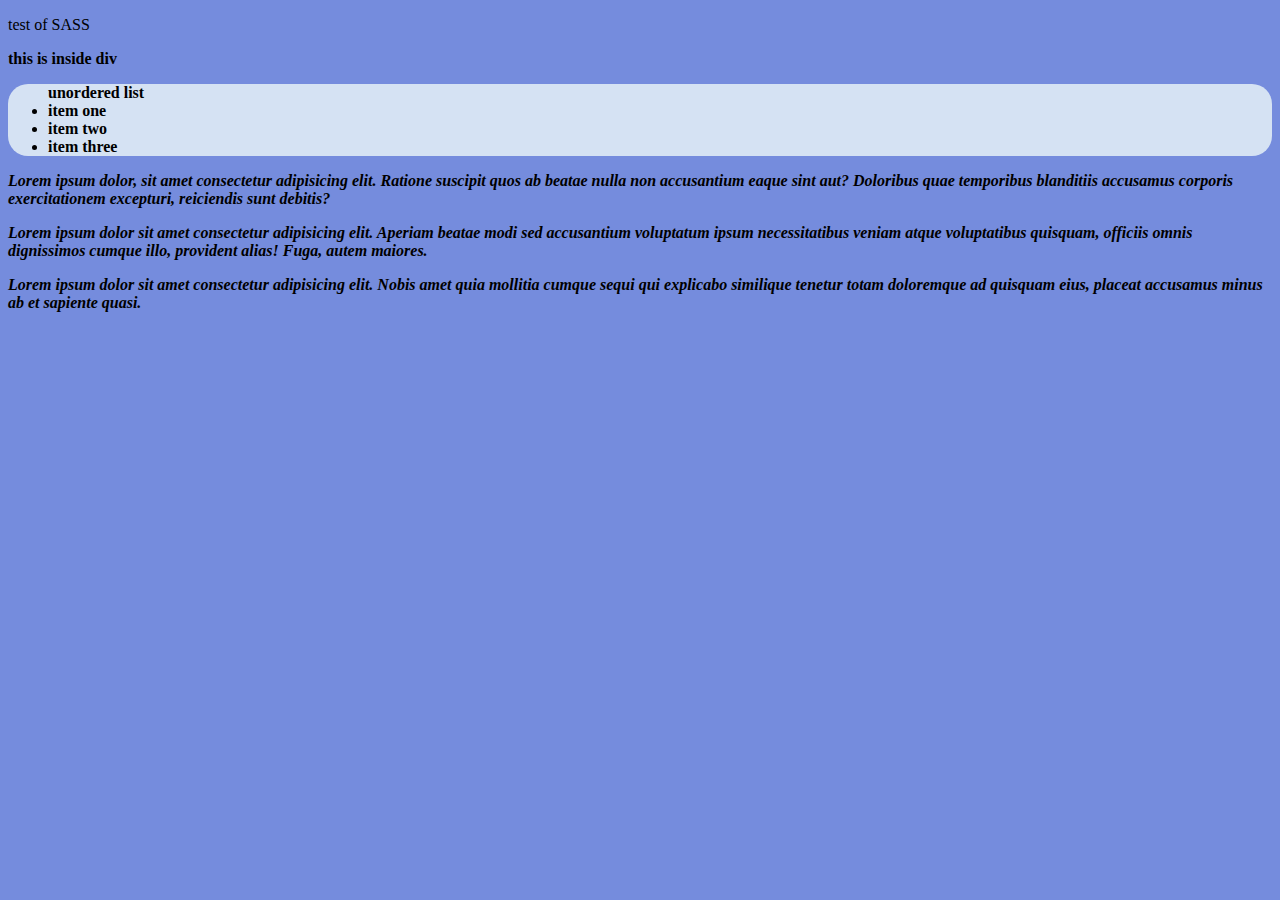
==== index.html @ 470a5664 "learned about SASS" ====
<!DOCTYPE html>
<html lang="en">
<head>
    <meta charset="UTF-8">
    <meta http-equiv="X-UA-Compatible" content="IE=edge">
    <meta name="viewport" content="width=device-width, initial-scale=1.0">
    <link rel="stylesheet" href="./style.css">
    <title>Sass test</title>
</head>
<body>
    <p>test of SASS</p>
    
    <div class="main">
        <p>this is inside div</p>
        <ul>
            unordered list
            <li>item one</li>
            <li>item two</li>
            <li>item three</li>
        </ul>

        <div class="main__lorem">
        <p>Lorem ipsum dolor, sit amet consectetur adipisicing elit. Ratione suscipit quos ab beatae nulla non accusantium eaque sint aut? Doloribus quae temporibus blanditiis accusamus corporis exercitationem excepturi, reiciendis sunt debitis?</p>
        <p>Lorem ipsum dolor sit amet consectetur adipisicing elit. Aperiam beatae modi sed accusantium voluptatum ipsum necessitatibus veniam atque voluptatibus quisquam, officiis omnis dignissimos cumque illo, provident alias! Fuga, autem maiores.</p>
        <p>Lorem ipsum dolor sit amet consectetur adipisicing elit. Nobis amet quia mollitia cumque sequi qui explicabo similique tenetur totam doloremque ad quisquam eius, placeat accusamus minus ab et sapiente quasi.</p>
        </div>

    </div>

</body>
</html>
---- style.css ----
body {
  background-color: #758cdd;
}

.main {
  font-weight: 600;
}
.main ul {
  background-color: rgb(213, 226, 243);
  border-radius: 20px;
}
.main .main__lorem {
  font-style: italic;
  border-radius: 5px;
}
.main .main__lorem:hover {
  background-color: rgb(213, 226, 243);
}

/*# sourceMappingURL=style.css.map */
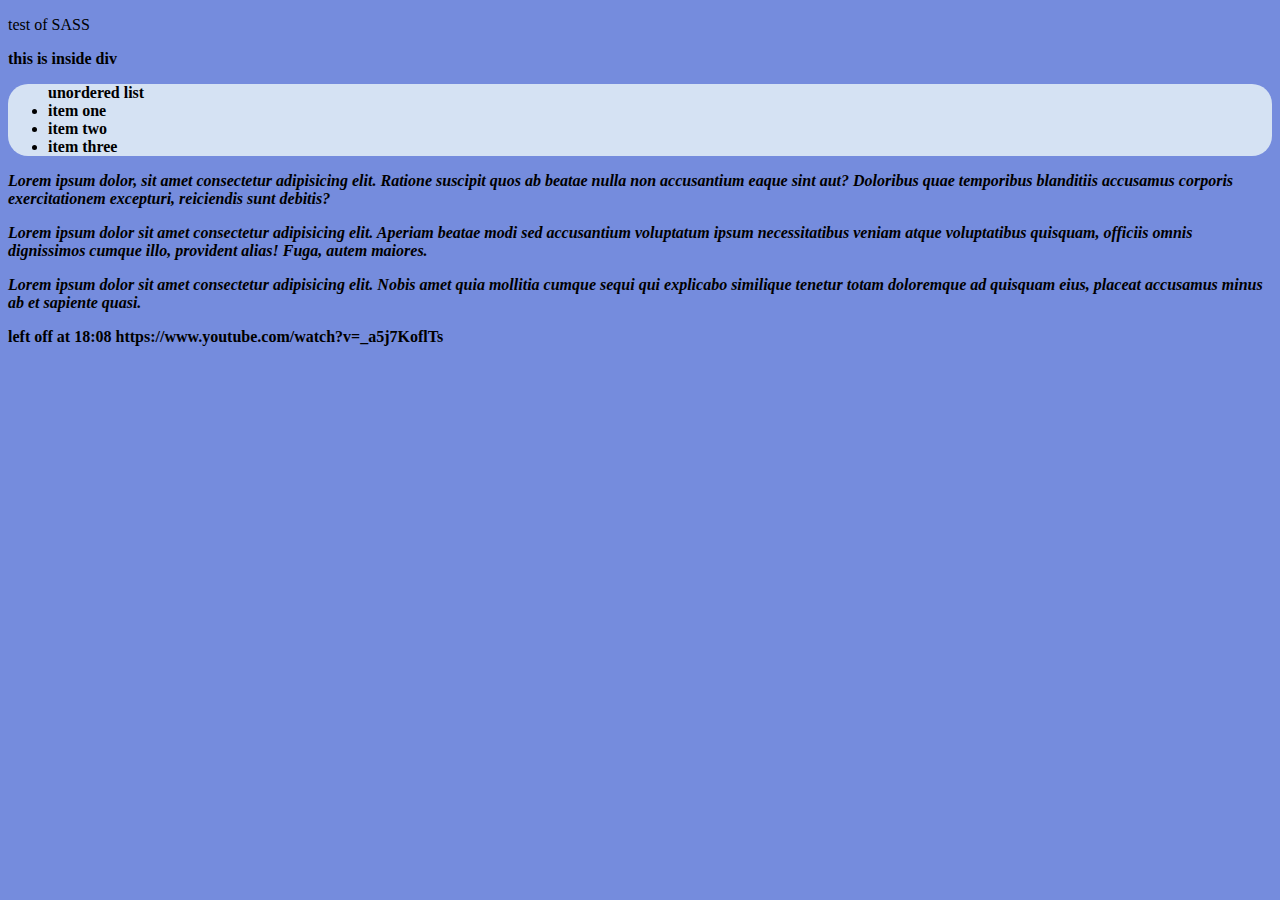
==== commit 0f386b1d: "worked with SASS" ====
--- a/index.html
+++ b/index.html
@@ -25,6 +25,8 @@
         <p>Lorem ipsum dolor sit amet consectetur adipisicing elit. Nobis amet quia mollitia cumque sequi qui explicabo similique tenetur totam doloremque ad quisquam eius, placeat accusamus minus ab et sapiente quasi.</p>
         </div>
 
+        left off at 18:08 https://www.youtube.com/watch?v=_a5j7KoflTs
+
     </div>
 
 </body>
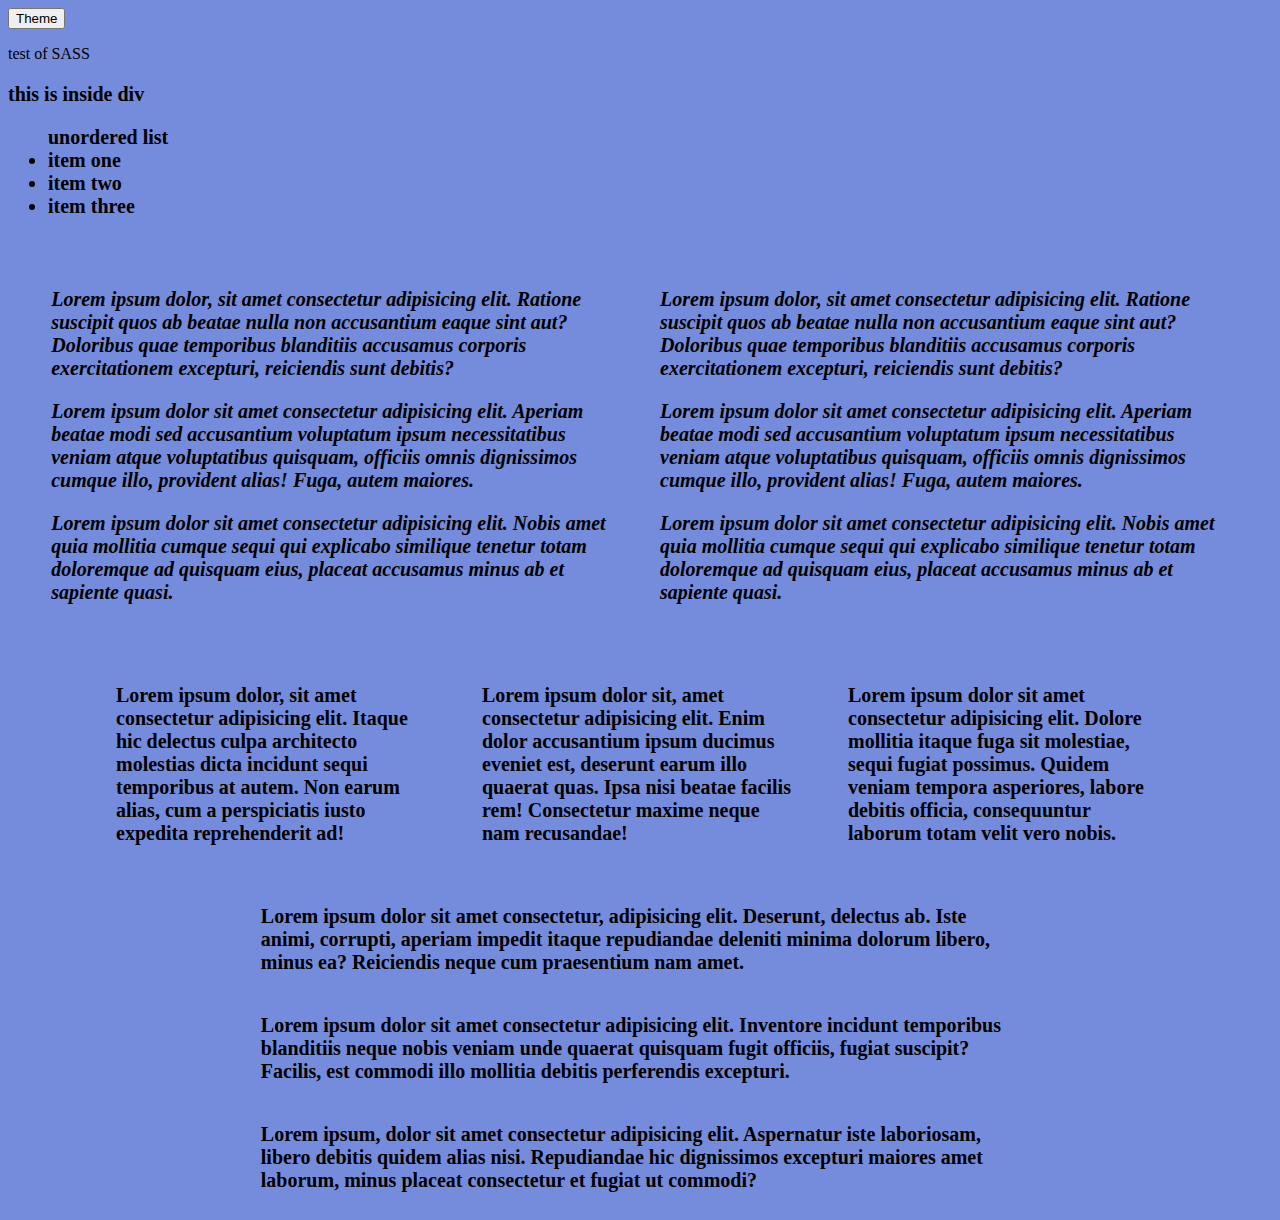
==== commit 81923ca3: "worked with SASS" ====
--- a/index.html
+++ b/index.html
@@ -1,5 +1,6 @@
 <!DOCTYPE html>
 <html lang="en">
+
 <head>
     <meta charset="UTF-8">
     <meta http-equiv="X-UA-Compatible" content="IE=edge">
@@ -7,9 +8,13 @@
     <link rel="stylesheet" href="./style.css">
     <title>Sass test</title>
 </head>
-<body>
+
+<body class="light">
+    <!-- will stop there to create the next app to have react and JS, just wanted a demo of SASS, no functionality for this button yet -->
+    <button>Theme</button>
+
     <p>test of SASS</p>
-    
+
     <div class="main">
         <p>this is inside div</p>
         <ul>
@@ -19,15 +24,59 @@
             <li>item three</li>
         </ul>
 
-        <div class="main__lorem">
-        <p>Lorem ipsum dolor, sit amet consectetur adipisicing elit. Ratione suscipit quos ab beatae nulla non accusantium eaque sint aut? Doloribus quae temporibus blanditiis accusamus corporis exercitationem excepturi, reiciendis sunt debitis?</p>
-        <p>Lorem ipsum dolor sit amet consectetur adipisicing elit. Aperiam beatae modi sed accusantium voluptatum ipsum necessitatibus veniam atque voluptatibus quisquam, officiis omnis dignissimos cumque illo, provident alias! Fuga, autem maiores.</p>
-        <p>Lorem ipsum dolor sit amet consectetur adipisicing elit. Nobis amet quia mollitia cumque sequi qui explicabo similique tenetur totam doloremque ad quisquam eius, placeat accusamus minus ab et sapiente quasi.</p>
+        <div class="main__items">
+            <div class="main__lorem">
+                <p>Lorem ipsum dolor, sit amet consectetur adipisicing elit. Ratione suscipit quos ab beatae nulla non
+                    accusantium eaque sint aut? Doloribus quae temporibus blanditiis accusamus corporis exercitationem
+                    excepturi, reiciendis sunt debitis?</p>
+                <p>Lorem ipsum dolor sit amet consectetur adipisicing elit. Aperiam beatae modi sed accusantium
+                    voluptatum ipsum necessitatibus veniam atque voluptatibus quisquam, officiis omnis dignissimos
+                    cumque illo, provident alias! Fuga, autem maiores.</p>
+                <p>Lorem ipsum dolor sit amet consectetur adipisicing elit. Nobis amet quia mollitia cumque sequi qui
+                    explicabo similique tenetur totam doloremque ad quisquam eius, placeat accusamus minus ab et
+                    sapiente quasi.</p>
+            </div>
+
+            <div class="main__lorem">
+                <p>Lorem ipsum dolor, sit amet consectetur adipisicing elit. Ratione suscipit quos ab beatae nulla non
+                    accusantium eaque sint aut? Doloribus quae temporibus blanditiis accusamus corporis exercitationem
+                    excepturi, reiciendis sunt debitis?</p>
+                <p>Lorem ipsum dolor sit amet consectetur adipisicing elit. Aperiam beatae modi sed accusantium
+                    voluptatum ipsum necessitatibus veniam atque voluptatibus quisquam, officiis omnis dignissimos
+                    cumque illo, provident alias! Fuga, autem maiores.</p>
+                <p>Lorem ipsum dolor sit amet consectetur adipisicing elit. Nobis amet quia mollitia cumque sequi qui
+                    explicabo similique tenetur totam doloremque ad quisquam eius, placeat accusamus minus ab et
+                    sapiente quasi.</p>
+            </div>
         </div>
 
-        left off at 18:08 https://www.youtube.com/watch?v=_a5j7KoflTs
+        <div class="main__three">
+
+            <p> Lorem ipsum dolor, sit amet consectetur adipisicing elit. Itaque hic delectus culpa architecto molestias
+                dicta incidunt sequi temporibus at autem. Non earum alias, cum a perspiciatis iusto expedita
+                reprehenderit ad!
+            </p>
+
+            <p>Lorem ipsum dolor sit, amet consectetur adipisicing elit. Enim dolor accusantium ipsum ducimus eveniet
+                est, deserunt earum illo quaerat quas. Ipsa nisi beatae facilis rem! Consectetur maxime neque nam
+                recusandae!
+            </p>
+
+            <p>Lorem ipsum dolor sit amet consectetur adipisicing elit. Dolore mollitia itaque fuga sit molestiae, sequi
+                fugiat possimus. Quidem veniam tempora asperiores, labore debitis officia, consequuntur laborum totam
+                velit vero nobis.
+            </p>
+
+        </div>
+
+        <div class="main__three-col">
+            <p>Lorem ipsum dolor sit amet consectetur, adipisicing elit. Deserunt, delectus ab. Iste animi, corrupti, aperiam impedit itaque repudiandae deleniti minima dolorum libero, minus ea? Reiciendis neque cum praesentium nam amet.</p>
+            <p>Lorem ipsum dolor sit amet consectetur adipisicing elit. Inventore incidunt temporibus blanditiis neque nobis veniam unde quaerat quisquam fugit officiis, fugiat suscipit? Facilis, est commodi illo mollitia debitis perferendis excepturi.</p>
+            <p>Lorem ipsum, dolor sit amet consectetur adipisicing elit. Aspernatur iste laboriosam, libero debitis quidem alias nisi. Repudiandae hic dignissimos excepturi maiores amet laborum, minus placeat consectetur et fugiat ut commodi?</p>
+        </div>
 
     </div>
 
 </body>
+
 </html>--- a/style.css
+++ b/style.css
@@ -1,20 +1,58 @@
-body {
+.main {
+  font-weight: 600;
+  font-size: 20px;
+}
+.main .main__items {
+  justify-content: center;
+  display: flex;
+  flex-wrap: wrap;
+}
+.main .main__lorem {
+  font-style: italic;
+  width: 45%;
+  min-width: 400px;
+  margin-top: 10px;
+  padding: 20px;
+}
+.main .main__lorem:hover {
+  background-color: rgba(68, 67, 67, 0.245);
+  color: rgb(213, 226, 243);
+  text-shadow: 2px 2px 2px rgba(0, 0, 0, 0.567);
+  border-radius: 50px;
+}
+.main .main__three {
+  justify-content: center;
+  display: flex;
+  flex-wrap: wrap;
+  gap: 10px;
+}
+.main .main__three P {
+  width: 25%;
+  padding: 20px;
+  border-radius: 50px;
+}
+.main .main__three P:hover {
+  background-color: rgba(68, 67, 67, 0.245);
+  color: rgb(213, 226, 243);
+  text-shadow: 2px 2px 2px rgba(0, 0, 0, 0.567);
+}
+.main .main__three-col {
+  flex-direction: column;
+  justify-content: center;
+  display: flex;
+  flex-wrap: wrap;
+  align-items: center;
+}
+.main .main__three-col P {
+  width: 60%;
+}
+
+.light {
   background-color: #758cdd;
 }
 
-.main {
-  font-weight: 600;
-}
-.main ul {
-  background-color: rgb(213, 226, 243);
-  border-radius: 20px;
-}
-.main .main__lorem {
-  font-style: italic;
-  border-radius: 5px;
-}
-.main .main__lorem:hover {
-  background-color: rgb(213, 226, 243);
+.dark {
+  background-color: rgb(96, 96, 96);
 }
 
 /*# sourceMappingURL=style.css.map */
